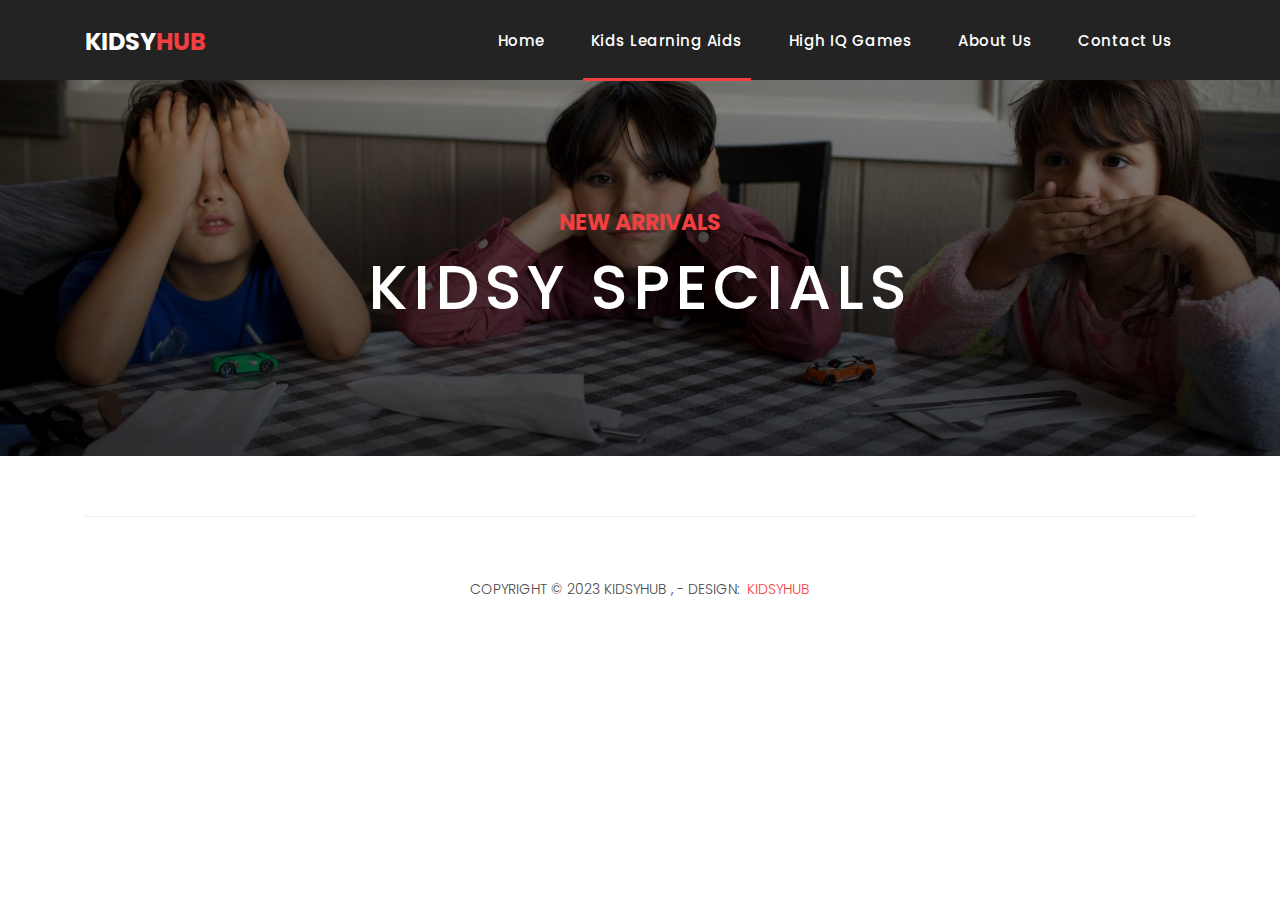
==== products.html @ 046b38f7 "Add files via upload" ====
<!DOCTYPE html>
<html lang="en">

  <head>

    <meta charset="utf-8">
    <meta name="viewport" content="width=device-width, initial-scale=1, shrink-to-fit=no">
    <meta name="description" content="">
    <meta name="author" content="">
    <link href="https://fonts.googleapis.com/css?family=Poppins:100,200,300,400,500,600,700,800,900&display=swap" rel="stylesheet">

    <title>KidsyHub - Kids Learning Aids</title>

    <!-- Bootstrap core CSS -->
    <link href="vendor/bootstrap/css/bootstrap.min.css" rel="stylesheet">
<!--

TemplateMo 546 Sixteen Clothing

https://templatemo.com/tm-546-sixteen-clothing

-->


    <!-- ===========================
    FAVICONS
    =========================== -->
    <link rel="icon" href="assets/images/santa-sm.png">
    <link rel="apple-touch-icon" sizes="144x144" href="assets/images/santa-sm.png" />
    <link rel="apple-touch-icon" sizes="114x114" href="assets/images/santa-sm.png" />
    <link rel="apple-touch-icon" sizes="72x72" href="assets/images/santa-sm.png" />
    <link rel="apple-touch-icon" sizes="57x57" href="assets/images/santa-sm.png" />

    <!-- Additional CSS Files -->
    <link rel="stylesheet" href="assets/css/fontawesome.css">
    <link rel="stylesheet" href="assets/css/templatemo-sixteen.css">
    <link rel="stylesheet" href="assets/css/owl.css">

  </head>

  <body>

    <!-- ***** Preloader Start ***** -->
    <div id="preloader">
        <div class="jumper">
            <div></div>
            <div></div>
            <div></div>
        </div>
    </div>  
    <!-- ***** Preloader End ***** -->

    <!-- Header -->
    <header class="">
      <nav class="navbar navbar-expand-lg">
        <div class="container">
          <a class="navbar-brand" href="index.html"><h2>Kidsy<em>Hub</em></h2></a>
          <button class="navbar-toggler" type="button" data-toggle="collapse" data-target="#navbarResponsive" aria-controls="navbarResponsive" aria-expanded="false" aria-label="Toggle navigation">
            <span class="navbar-toggler-icon"></span>
          </button>
          <div class="collapse navbar-collapse" id="navbarResponsive">
            <ul class="navbar-nav ml-auto">
              <li class="nav-item">
                <a class="nav-link" href="index.html">Home
                  <span class="sr-only">(current)</span>
                </a>
              </li> 
              <li class="nav-item active">
                <a class="nav-link" href="products.html">Kids Learning Aids</a>
              </li>
              <li class="nav-item">
                <a class="nav-link" target="_blank" href="floppy.html">High IQ Games</a>
              </li>
              <li class="nav-item">
                <a class="nav-link" href="about.html">About Us</a>
              </li>
              <li class="nav-item">
                <a class="nav-link" href="contact.html">Contact Us</a>
              </li>
            </ul>
          </div>
        </div>
      </nav>
    </header>


    <!-- Page Content -->
    <div class="page-heading products-heading header-text">
      <div class="container">
        <div class="row">
          <div class="col-md-12">
            <div class="text-content">
              <h4>new arrivals</h4>
              <h2>Kidsy Specials</h2>
<div id="my-search-108679069"></div>
<div>
<script data-cfasync="false" type="text/javascript" src="https://app.ecwid.com/script.js?108679069&data_platform=code&data_date=2024-09-25" charset="utf-8"></script>
<script type="text/javascript"> xSearch("id=my-search-108679069"); </script>
</div>
            </div>
          </div>
        </div>
      </div>
    </div>

    
    

<div id="my-store-108679069"></div>
<div>
<script data-cfasync="false" type="text/javascript" src="https://app.ecwid.com/script.js?108679069&data_platform=code&data_date=2024-09-25" charset="utf-8"></script><script type="text/javascript"> xProductBrowser("categoriesPerRow=3","views=grid(20,3) list(60) table(60)","categoryView=grid","searchView=list","id=my-store-108679069");</script>
</div>








    
    <footer>
      <div class="container">
        <div class="row">
          <div class="col-md-12">
            <div class="inner-content">
              <p>Copyright &copy; 2023 KidsyHub ,
            
            - Design: <a rel="nofollow noopener" href="https://www.doctoroid.tech" target="_blank">KidsyHub</a></p>
            </div>
          </div>
        </div>
      </div>
    </footer>


    <!-- Bootstrap core JavaScript -->
    <script src="vendor/jquery/jquery.min.js"></script>
    <script src="vendor/bootstrap/js/bootstrap.bundle.min.js"></script>


    <!-- Additional Scripts -->
    <script src="assets/js/custom.js"></script>
    <script src="assets/js/owl.js"></script>
    <script src="assets/js/slick.js"></script>
    <script src="assets/js/isotope.js"></script>
    <script src="assets/js/accordions.js"></script>


    <script language = "text/Javascript"> 
      cleared[0] = cleared[1] = cleared[2] = 0; //set a cleared flag for each field
      function clearField(t){                   //declaring the array outside of the
      if(! cleared[t.id]){                      // function makes it static and global
          cleared[t.id] = 1;  // you could use true and false, but that's more typing
          t.value='';         // with more chance of typos
          t.style.color='#fff';
          }
      }
    </script>


  </body>

</html>
---- assets/css/templatemo-sixteen.css ----
/*

TemplateMo 546 Sixteen Clothing

https://templatemo.com/tm-546-sixteen-clothing

*/

#main-content {
    display: block;
}
body {
  font-family: 'Poppins', sans-serif;
  overflow-x: hidden;
  text-rendering: optimizeLegibility;
  -webkit-font-smoothing: antialiased;
  -moz-osx-font-smoothing: grayscale;
}
p {
	margin-bottom: 0px;
	font-size: 14px;
	font-weight: 300;
	color: #4a4a4a;
	line-height: 24px;
}
a {
	text-decoration: none!important;
}
ul {
	padding: 0;
	margin: 0;
	list-style: none;
}

h1,h2,h3,h4,h5,h6 {
	margin: 0px;
}

ul.social-icons li {
	display: inline-block;
	margin-right: 3px;
}

ul.social-icons li:last-child {
	margin-right: 0px;
}

ul.social-icons li a {
	width: 50px;
	height: 50px;
	display: inline-block;
	line-height: 50px;
	background-color: #eee;
	color: #121212;
	font-size: 18px;
	text-align: center;
	transition: all .3s;
}

ul.social-icons li a:hover {
	background-color: #f33f3f;
	color: #fff;
}

a.filled-button {
	background-color: #f33f3f;
	color: #fff;
	font-size: 14px;
	text-transform: capitalize;
	font-weight: 300;
	padding: 10px 20px;
	border-radius: 5px;
	display: inline-block;
	transition: all 0.3s;
}

a.filled-button:hover {
	background-color: #121212;
	color: #fff;
}

.section-heading {
	text-align: left;
	margin-bottom: 60px;
	border-bottom: 1px solid #eee;
}

.section-heading h2 {
	font-size: 28px;
	font-weight: 400;
	color: #1e1e1e;
	margin-bottom: 15px;
}

.products-heading {
	background-image: url(../images/slide.jpg);
}

.about-heading {
	background-image: url(../images/about-heading.jpg);
}

.contact-heading {
	background-image: url(../images/contact-heading.jpg);
}

.page-heading {
	padding: 210px 0px 130px 0px;
	text-align: center;
	background-position: center center;
	background-repeat: no-repeat;
	background-size: cover;
}

.page-heading .text-content h4 {
	color: #f33f3f;
	font-size: 22px;
	text-transform: uppercase;
	font-weight: 700;
	margin-bottom: 15px;
}

.page-heading .text-content h2 {
	color: #fff;
	font-size: 62px;
	text-transform: uppercase;
	letter-spacing: 5px;
}

#preloader {
  overflow: hidden;
  background: #f33f3f;
  left: 0;
  right: 0;
  top: 0;
  bottom: 0;
  position: fixed;
  z-index: 9999999;
  color: #fff;
}

#preloader .jumper {
  left: 0;
  top: 0;
  right: 0;
  bottom: 0;
  display: block;
  position: absolute;
  margin: auto;
  width: 50px;
  height: 50px;
}

#preloader .jumper > div {
  background-color: #fff;
  width: 10px;
  height: 10px;
  border-radius: 100%;
  -webkit-animation-fill-mode: both;
  animation-fill-mode: both;
  position: absolute;
  opacity: 0;
  width: 50px;
  height: 50px;
  -webkit-animation: jumper 1s 0s linear infinite;
  animation: jumper 1s 0s linear infinite;
}

#preloader .jumper > div:nth-child(2) {
  -webkit-animation-delay: 0.33333s;
  animation-delay: 0.33333s;
}

#preloader .jumper > div:nth-child(3) {
  -webkit-animation-delay: 0.66666s;
  animation-delay: 0.66666s;
}

@-webkit-keyframes jumper {
  0% {
    opacity: 0;
    -webkit-transform: scale(0);
    transform: scale(0);
  }
  5% {
    opacity: 1;
  }
  100% {
    -webkit-transform: scale(1);
    transform: scale(1);
    opacity: 0;
  }
}

@keyframes jumper {
  0% {
    opacity: 0;
    -webkit-transform: scale(0);
    transform: scale(0);
  }
  5% {
    opacity: 1;
  }
  100% {
    opacity: 0;
  }
}


/* Header Style */
header {
	position: absolute;
	z-index: 99999;
	width: 100%;
	height: 80px;
	background-color: #232323;
	-webkit-transition: all 0.3s ease-in-out 0s;
    -moz-transition: all 0.3s ease-in-out 0s;
    -o-transition: all 0.3s ease-in-out 0s;
    transition: all 0.3s ease-in-out 0s;
}
header .navbar {
	padding: 17px 0px;
}
.background-header .navbar {
	padding: 17px 0px;
}
.background-header {
	top: 0;
	position: fixed;
	background-color: #fff!important;
	box-shadow: 0px 1px 10px rgba(0,0,0,0.1);
}
.background-header .navbar-brand h2 {
	color: #121212!important;
}
.background-header .navbar-nav a.nav-link {
	color: #1e1e1e!important;
}
.background-header .navbar-nav .nav-link:hover,
.background-header .navbar-nav .active>.nav-link,
.background-header .navbar-nav .nav-link.active,
.background-header .navbar-nav .nav-link.show,
.background-header .navbar-nav .show>.nav-link {
	color: #f33f3f!important;
}
.navbar .navbar-brand {
	float: 	left;
	margin-top: -12px;
	outline: none;
}
.navbar .navbar-brand h2 {
	color: #fff;
	text-transform: uppercase;
	font-size: 24px;
	font-weight: 700;
	-webkit-transition: all .3s ease 0s;
    -moz-transition: all .3s ease 0s;
    -o-transition: all .3s ease 0s;
    transition: all .3s ease 0s;
}
.navbar .navbar-brand h2 em {
	font-style: normal;
	color: #f33f3f;
}
#navbarResponsive {
	z-index: 999;
}
.navbar-collapse {
	text-align: center;
}
.navbar .navbar-nav .nav-item {
	margin: 0px 15px;
}
.navbar .navbar-nav a.nav-link {
	text-transform: capitalize;
	font-size: 15px;
	font-weight: 500;
	letter-spacing: 0.5px;
	color: #fff;
	transition: all 0.5s;
	margin-top: 5px;
}
.navbar .navbar-nav .nav-link:hover,
.navbar .navbar-nav .active>.nav-link,
.navbar .navbar-nav .nav-link.active,
.navbar .navbar-nav .nav-link.show,
.navbar .navbar-nav .show>.nav-link {
	color: #fff;
	padding-bottom: 25px;
	border-bottom: 3px solid #f33f3f;
}
.navbar .navbar-toggler-icon {
	background-image: none;
}
.navbar .navbar-toggler {
	border-color: #fff;
	background-color: #fff;	
	height: 36px;
	outline: none;
	border-radius: 0px;
	position: absolute;
	right: 30px;
	top: 20px;
}
.navbar .navbar-toggler-icon:after {
	content: '\f0c9';
	color: #f33f3f;
	font-size: 18px;
	line-height: 26px;
	font-family: 'FontAwesome';
}



/* Banner Style */
.banner {
	position: relative;
	text-align: center;
	padding-top: 80px;
}

.banner-item-01 {
	padding: 300px 0px;
	background-image: url(../images/slide_01.jpg);
	background-size: cover;
	background-repeat: no-repeat;
	background-position: center center;
}

.banner-item-02 {
	padding: 300px 0px;
	background-image: url(../images/slide_02.jpg);
	background-size: cover;
	background-repeat: no-repeat;
	background-position: center center;
}

.banner-item-03 {
	padding: 300px 0px;
	background-image: url(../images/slide_03.jpg);
	background-size: cover;
	background-repeat: no-repeat;
	background-position: center center;
}

.banner .banner-item {
	max-height: 600px;
}

.banner .text-content {
	position: absolute;
	top: 50%;
	transform: translateY(-50%);
	text-align: center;
	width: 100%;
}

.banner .text-content h4 {
	color: #f33f3f;
	font-size: 22px;
	text-transform: uppercase;
	font-weight: 700;
	margin-bottom: 15px;
}

.banner .text-content h2 {
	color: #fff;
	font-size: 62px;
	text-transform: uppercase;
	letter-spacing: 5px;
}

.owl-banner .owl-dots .owl-dot {
  border-radius: 3px;
}
.owl-banner .owl-dots {
    display: -webkit-box;
    display: -webkit-flex;
    display: -ms-flexbox;
    display: flex;
    -ms-flex-pack: center;
    -webkit-justify-content: center;
    justify-content: center;
    position: absolute;
    left: 50%;
    transform: translateX(-50%);
    bottom: 30px;
}
.owl-banner .owl-dots .owl-dot {
    width: 10px;
    height: 10px;
    border-radius: 50%;
    margin: 0 10px;
    background-color: #fff;
    opacity: 0.5;
}
.owl-banner .owl-dots .owl-dot:focus {
    outline: none
}
.owl-banner .owl-dots .owl-dot.active {
    background-color: #fff;
    opacity: 1;
}



/* Latest Produtcs */

.latest-products {
	margin-top: 100px;
}

.latest-products .section-heading a {
	float: right;
	margin-top: -35px;
	text-transform: uppercase;
	font-size: 13px;
	font-weight: 700;
	color: #f33f3f;
}

.product-item {
	border: 1px solid #eee;
	margin-bottom: 30px;
}

.product-item .down-content {
	padding: 30px;
	position: relative;
}

.product-item img {
	width: 100%;
	overflow: hidden;
}

.product-item .down-content h4 {
	font-size: 17px;
	color: #1a6692;
	margin-bottom: 20px;
}

.product-item .down-content h6 {
	position: absolute;
	top: 30px;
	right: 30px;
	font-size: 18px;
	color: #121212;
}

.product-item .down-content p {
	margin-bottom: 20px;
}

.product-item .down-content ul li {
	display: inline-block;
}

.product-item .down-content ul li i {
	color: #f33f3f;
	font-size: 14px;
}

.product-item .down-content span {
	position: absolute;
	right: 30px;
	bottom: 30px;
	font-size: 13px;
	color: #f33f3f;
	font-weight: 500;
}




/* Best Features */

.about-features {
	margin-top: 100px!important;
}

.about-features p {
	border-bottom: 1px solid #eee;
	padding-bottom: 20px;
}

.about-features .container .row {
	padding-bottom: 0px!important;
	border-bottom: none!important;
}

.best-features {
	margin-top: 50px;
}

.best-features .container .row {
	border-bottom: 1px solid #eee;
	padding-bottom: 60px;
}

.best-features img {
	width: 100%;
	overflow: hidden;
}

.best-features h4 {
	font-size: 17px;
	color: #1a6692;
	margin-bottom: 20px;
}

.best-features ul.featured-list li {
	display: block;
	margin-bottom: 10px;
}

.best-features p {
	margin-bottom: 25px;
}

.best-features ul.featured-list li a {
	font-size: 14px;
	color: #4a4a4a;
	font-weight: 300;
	transition: all .3s;
	position: relative;
	padding-left: 13px;
}

.best-features ul.featured-list li a:before {
	content: '';
	width: 5px;
	height: 5px;
	display: inline-block;
	background-color: #4a4a4a;
	position: absolute;
	left: 0;
	transition: all .3s;
	top: 8px;
}

.best-features ul.featured-list li a:hover {
	color: #f33f3f;
}

.best-features ul.featured-list li a:hover::before {
	background-color: #f33f3f;
}

.best-features .filled-button {
	margin-top: 20px;
}





/* Call To Action */

.call-to-action .inner-content {
	margin-top: 60px;
	padding: 30px;
	background-color: #f7f7f7;
	border-radius: 5px;
}

.call-to-action .inner-content h4 {
	font-size: 17px;
	color: #1a6692;
	margin-bottom: 15px;
}

.call-to-action .inner-content em {
	font-style: normal;
	font-weight: 700;
}

.call-to-action .inner-content .col-md-4 {
	text-align: right;
}

.call-to-action .inner-content .filled-button {
	margin-top: 12px;
}




/* Footer */

footer {
	text-align: center;
}

footer .inner-content {
	border-top: 1px solid #eee;
	margin-top: 60px;
	padding: 60px 0px;
}

footer .inner-content p {
	text-transform: uppercase;
}

footer .inner-content p a {
	color: #f33f3f;
	margin-left: 3px;
}




/* Product Page */

.products {
	margin-top: 100px;
}

.products .filters {
	text-align: center;
	border-bottom: 1px solid #eee;
	padding-bottom: 10px;
	margin-bottom: 60px;
}

.products .filters li {
	text-transform: uppercase;
	font-size: 13px;
	font-weight: 700;
	color: #121212;
	display: inline-block;
	margin: 0px 10px;
	transition: all .3s;
	cursor: pointer;
}

.products .filters ul li.active,
.products .filters ul li:hover {
  color: #f33f3f;
}

.products ul.pages {
	margin-top: 30px;
	text-align: center;
}

.products ul.pages li {
	display: inline-block;
	margin: 0px 2px;
}

.products ul.pages li a {
	width: 44px;
	height: 44px;
	display: inline-block;
	line-height: 42px;
	border: 1px solid #eee;
	font-size: 15px;
	font-weight: 700;
	color: #121212;
	transition: all .3s;
}

.products ul.pages li a:hover,
.products ul.pages li.active a {
	background-color: #f33f3f;
	border-color: #f33f3f;
	color: #fff;
}



/* Team Members */

.team-members {
	margin-top: 100px;
}

.team-member {
	border: 1px solid #eee;
	margin-bottom: 30px;
}

.team-member img {
	width: 100%;
	overflow: hidden;
}

.team-member .down-content {
	padding: 30px;
	text-align: center;
}

.team-member .thumb-container {
	position: relative;
}

.team-member .thumb-container .hover-effect {
	position: absolute;
	background-color: rgba(243,63,63,0.9);
	top: 0;
	left: 0;
	width: 100%;
	height: 100%;
	opacity: 0;
	visibility: hidden;
	transition: all .5s;
}

.team-member .thumb-container .hover-effect .hover-content {
	position: absolute;
	display: inline-block;
	width: 100%;
	text-align: center;
	top: 50%;
	transform: translateY(-50%);
}

.team-member .thumb-container .hover-effect .hover-content ul.social-icons li a:hover {
	background-color: #fff;
	color: #f33f3f;
}

.team-member:hover .hover-effect {
	visibility: visible;
	opacity: 1;
}

.team-member .down-content h4 {
	font-size: 17px;
	color: #1a6692;
	margin-bottom: 8px;
}

.team-member .down-content span {
	display: block;
	font-size: 13px;
	color: #f33f3f;
	font-weight: 500;
	margin-bottom: 20px;
}




/* Services */

.services {
	background-image: url(../images/services-bg.jpg);
	background-position: center center;
	background-repeat: no-repeat;
	background-size: cover;
	background-attachment: fixed;
	padding: 100px 0px;
}

.services .service-item {
	text-align: center;
}

.services .service-item .icon {
	background-color: #f7f7f7;
	padding: 40px;
}

.services .service-item .icon i {
	width: 100px;
	height: 100px;
	display: inline-block;
	text-align: center;
	line-height: 100px;
	background-color: #f33f3f;
	color: #fff;
	font-size: 32px;
}

.services .service-item .down-content {
	background-color: #fff;
	padding: 40px 30px;
}

.services .service-item .down-content h4 {
	font-size: 17px;
	color: #1a6692;
	margin-bottom: 20px;
}

.services .service-item .down-content p {
	margin-bottom: 25px;
}




/* Clients */

.happy-clients {
	margin-top: 100px;
	margin-bottom: 40px;
}

.happy-clients .client-item img {
	max-width: 100%;
	overflow: hidden;
	transition: all .3s;
	cursor: pointer;
}

.happy-clients .client-item img:hover {
	opacity: 0.8;
}




/* Find Us */

.find-us {
	margin-top: 100px;
}

.find-us p {
	border-bottom: 1px solid #eee;
	padding-bottom: 30px;
	margin-bottom: 30px;
}

.find-us h4 {
	font-size: 17px;
	color: #1a6692;
	margin-bottom: 20px;
}

.find-us .left-content {
	margin-left: 30px;
}



/* Send Message */

.send-message {
	margin-top: 100px;
}

.contact-form input {
	font-size: 14px;
	width: 100%;
	height: 44px;
	display: inline-block;
	line-height: 42px;
	border: 1px solid #eee;
	border-radius: 0px;
	margin-bottom: 30px;
}

.contact-form input:focus {
	box-shadow: none;
	border: 1px solid #eee;
}

.contact-form textarea {
	font-size: 14px;
	width: 100%;
	min-width: 100%;
	min-height: 120px;
	height: 120px;
	max-height: 180px;
	border: 1px solid #eee;
	border-radius: 0px;
	margin-bottom: 30px;
}

.contact-form textarea:focus {
	box-shadow: none;
	border: 1px solid #eee;
}

.contact-form button.filled-button {
	background-color: #f33f3f;
	color: #fff;
	font-size: 14px;
	text-transform: capitalize;
	font-weight: 300;
	padding: 10px 20px;
	border-radius: 5px;
	display: inline-block;
	transition: all 0.3s;
	border: none;
	outline: none;
	cursor: pointer;
}

.contact-form button.filled-button:hover {
	background-color: #121212;
	color: #fff;
}

.accordion {
	margin-left: 30px;
}

.accordion a {
	cursor: pointer;
	font-size: 17px;
	color: #1a6692!important;
	margin-bottom: 20px;
	transition: all .3s;
}

.accordion a:hover {
	color: #f33f3f!important;
}

.accordion a.active {
  color: #f33f3f!important;
}

.accordion li .content {
  display: none;
  margin-top: 10px;
}

.accordion li:first-child {
	border-top: 1px solid #eee;
}

.accordion li {
	border-bottom: 1px solid #eee;
	padding: 15px 0px;
}

/* Responsive Style */
@media (max-width: 768px) {
	.banner .text-content {
		width: 90%;
		margin-left: 5%;
	}
	.banner .text-content h4 {
		font-size: 22px;
	}

	.banner .text-content h2 {
		font-size: 36px;
		letter-spacing: 0.5px;
	}
	.banner-item-01,
	.banner-item-02,
	.banner-item-03 {
		padding: 180px 0px;
	}
	.page-heading .text-content h4 {
		font-size: 22px;
	}

	.page-heading .text-content h2 {
		font-size: 36px;
		letter-spacing: 0.5px;
	}
	.latest-products .section-heading a {
		float: none;
		margin-top: 0px;
		display: block;
		margin-bottom: 20px;
	}
	.product-item .down-content h4 {
		margin-bottom: 20px!important;
	}
	.product-item .down-content h6 {
		position: absolute!important;
		top: 30px!important;
		right: 30px!important;
	}
	.product-item .down-content span {
		position: absolute!important;
		right: 30px!important;
		bottom: 30px!important;
	}
	.best-features .left-content {
		margin-bottom: 30px;
	}
	.call-to-action .inner-content {
		text-align: center;
	}
	.call-to-action .inner-content .filled-button {
		text-align: center;
		width: 100%;
		margin-top: 20px;
	}
	.about-features img {
		margin-bottom: 30px;
	}
	.service-item {
		margin-bottom: 30px;
	}
	.find-us #map {
		margin-bottom: 30px;
	}
	.find-us .left-content {
		margin-left: 0px;
	}
	.send-message .accordion {
		margin-top: 30px;
		margin-left: 0px;
	}
}

@media (max-width: 992px) {
	.navbar .navbar-brand {
		position: absolute;
		left: 30px;
		top: 32px;
	}
	.navbar .navbar-brand {
		width: auto;
	}
	.navbar:after {
		display: none;
	}
	#navbarResponsive {
	    z-index: 99999;
	    position: absolute;
	    top: 80px;
	    left: 0;
	    width: 100%;
	    text-align: center;
	    background-color: #fff;
	    box-shadow: 0px 10px 10px rgba(0,0,0,0.1);
	}
	.navbar .navbar-nav .nav-item {
		border-bottom: 1px solid #eee;
	}
	.navbar .navbar-nav .nav-item:last-child {
		border-bottom: none;
	}
	.navbar .navbar-nav a.nav-link {
		padding: 15px 0px;
		color: #1e1e1e!important;
	}
	.navbar .navbar-nav .nav-link:hover,
	.navbar .navbar-nav .active>.nav-link,
	.navbar .navbar-nav .nav-link.active,
	.navbar .navbar-nav .nav-link.show,
	.navbar .navbar-nav .show>.nav-link {
		color: #f33f3f!important;
		border-bottom: none!important;
		padding-bottom: 15px;
	}
	.product-item .down-content h4 {
		margin-bottom: 10px;
	}
	.product-item .down-content h6 {
		position: relative;
		top: 0;
		right: 0;
		margin-bottom: 20px;
	}
	.product-item .down-content span {
		position: relative;
		right: 0;
		bottom: 0;
	}
}
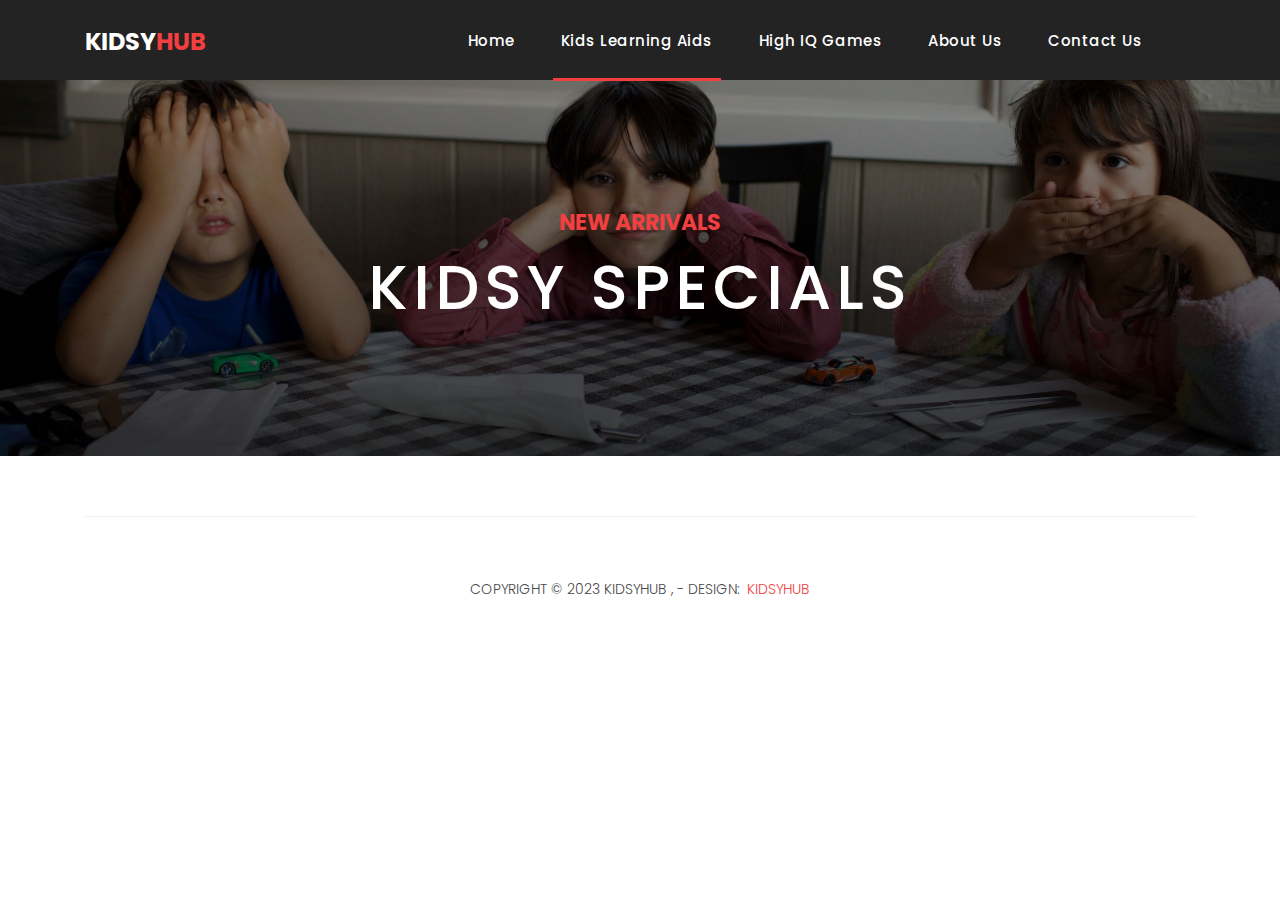
==== commit ce137e57: "Update products.html" ====
--- a/products.html
+++ b/products.html
@@ -76,6 +76,13 @@
               </li>
               <li class="nav-item">
                 <a class="nav-link" href="contact.html">Contact Us</a>
+              </li>
+              <li class="nav-item">
+<div class="ec-cart-widget"></div>
+<div>
+<script data-cfasync="false" type="text/javascript" src="https://app.ecwid.com/script.js?108679069&data_platform=code&data_date=2024-09-25" charset="utf-8"></script>
+<script type="text/javascript">Ecwid.init();</script>
+</div>
               </li>
             </ul>
           </div>
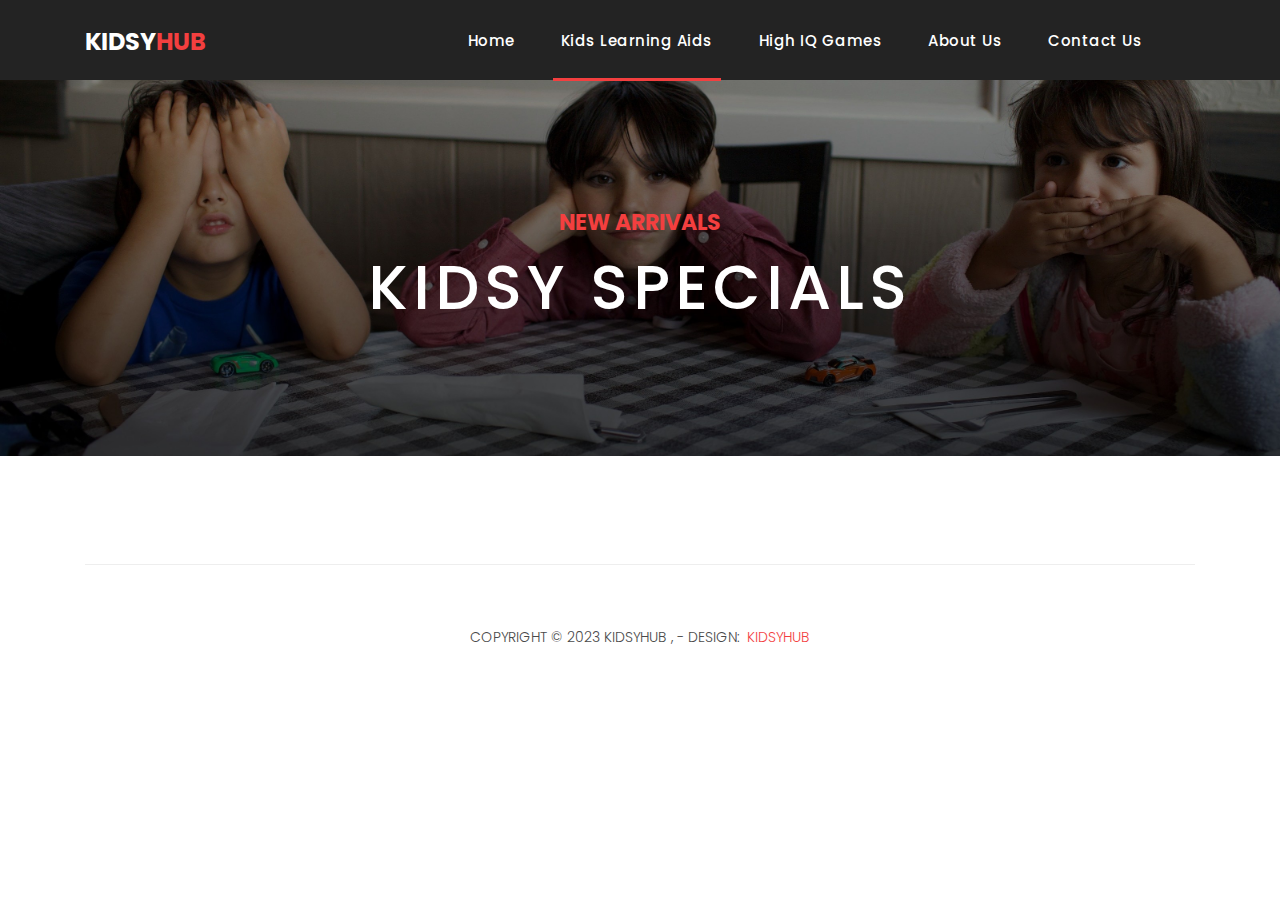
==== commit cac76984: "Update products.html" ====
--- a/products.html
+++ b/products.html
@@ -112,7 +112,7 @@
 
     
     
-
+<br><br>
 <div id="my-store-108679069"></div>
 <div>
 <script data-cfasync="false" type="text/javascript" src="https://app.ecwid.com/script.js?108679069&data_platform=code&data_date=2024-09-25" charset="utf-8"></script><script type="text/javascript"> xProductBrowser("categoriesPerRow=3","views=grid(20,3) list(60) table(60)","categoryView=grid","searchView=list","id=my-store-108679069");</script>
